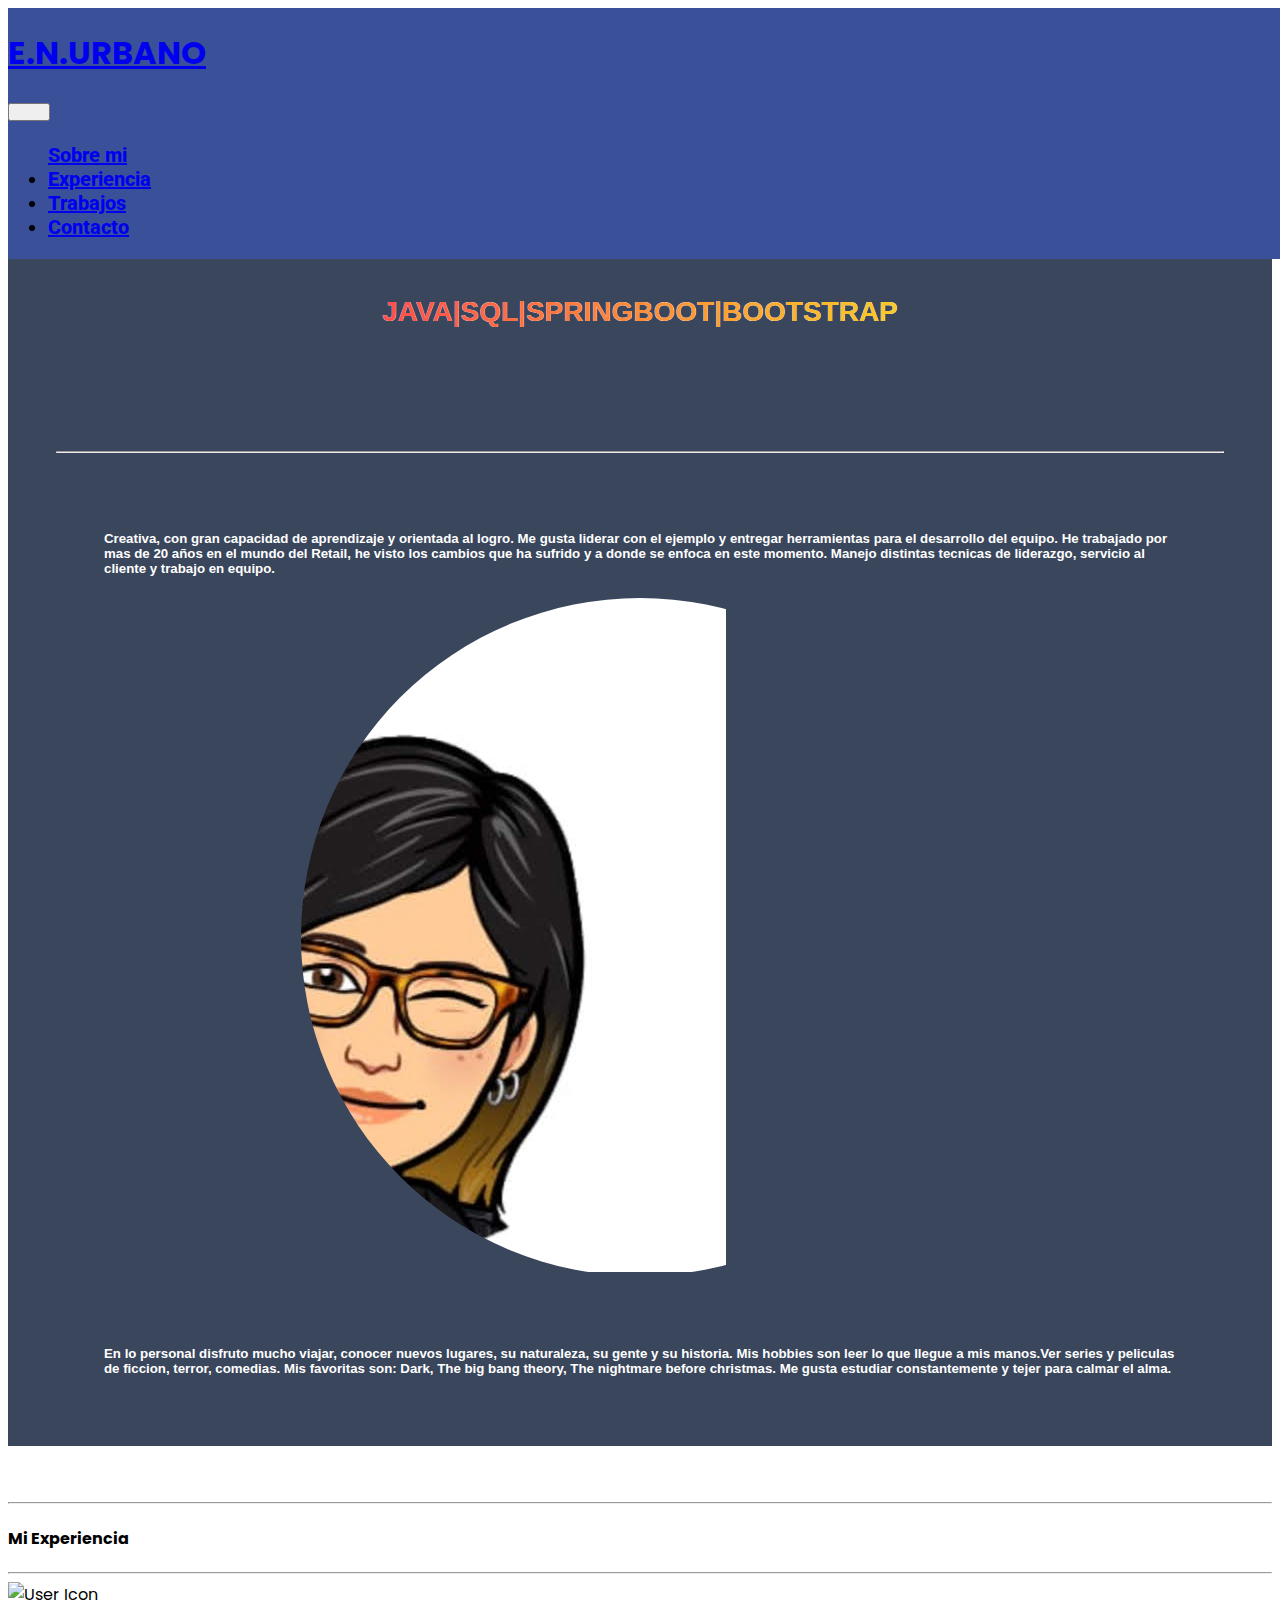
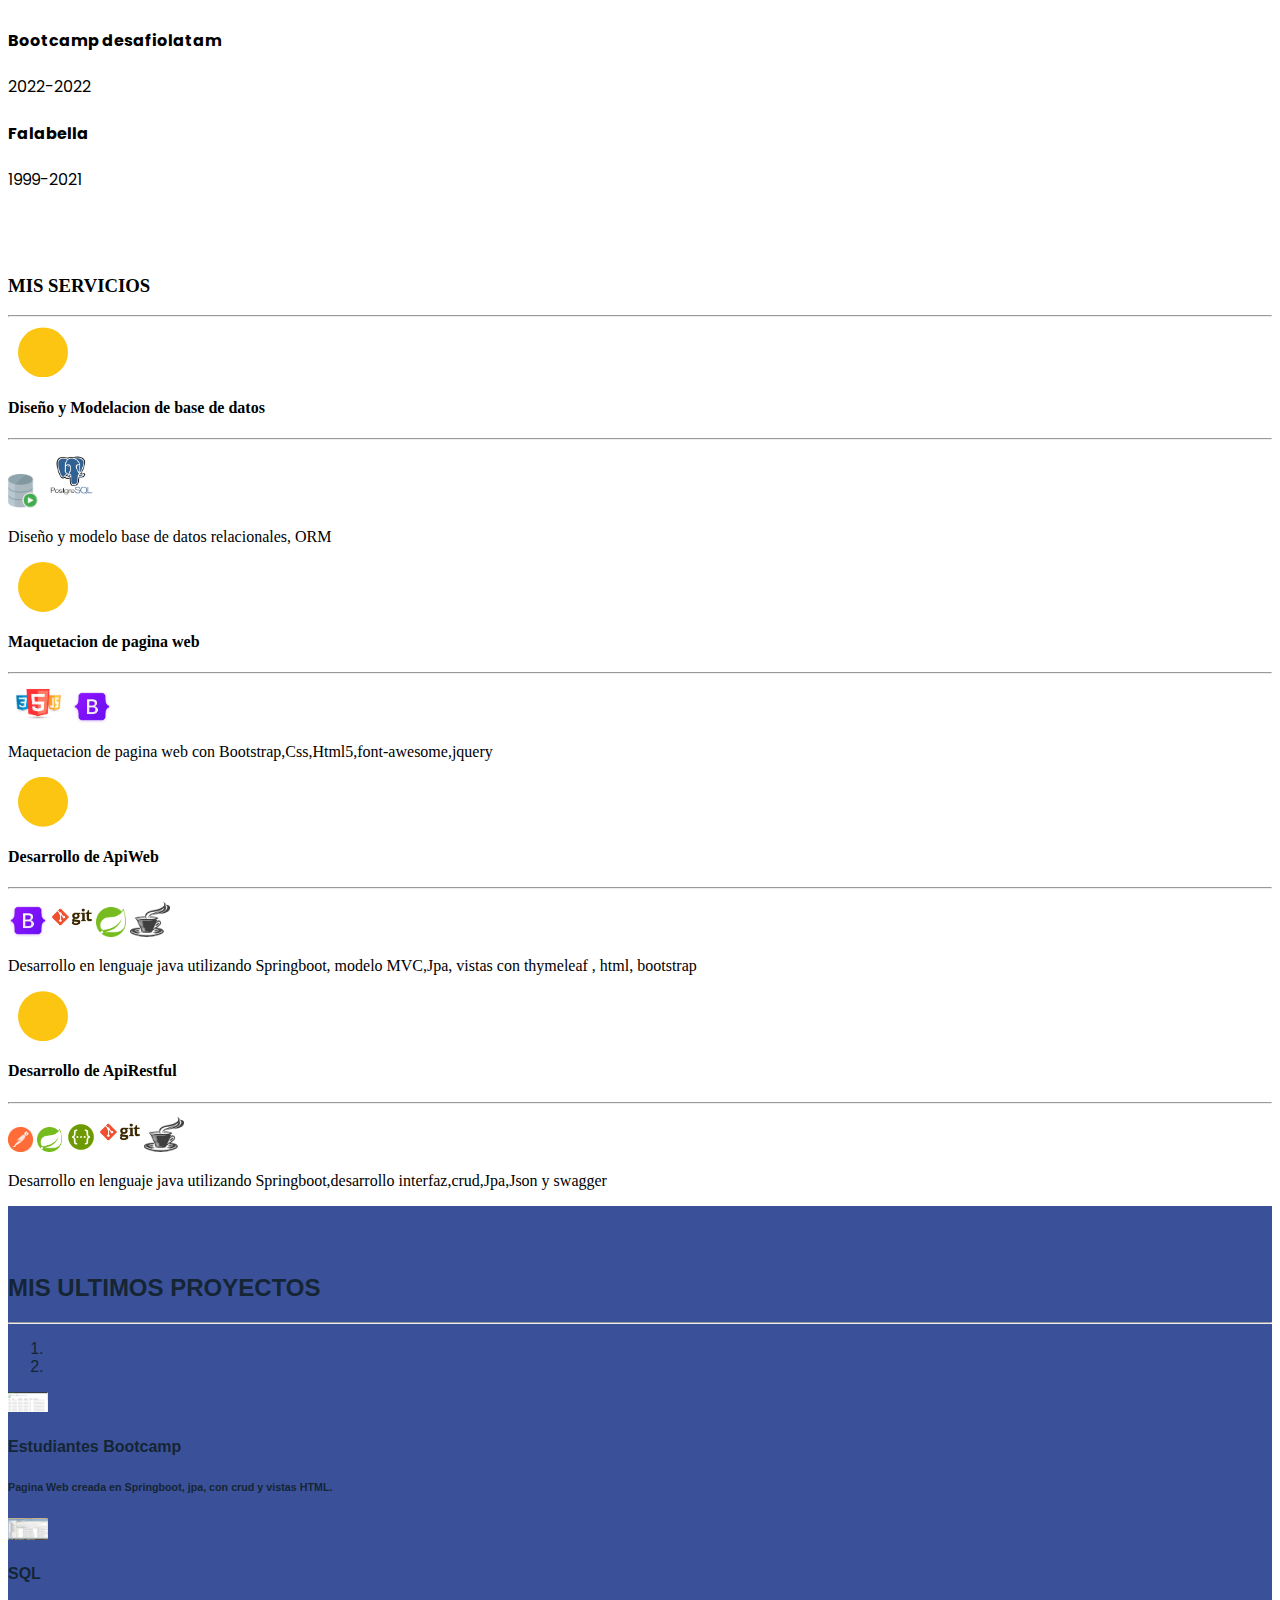
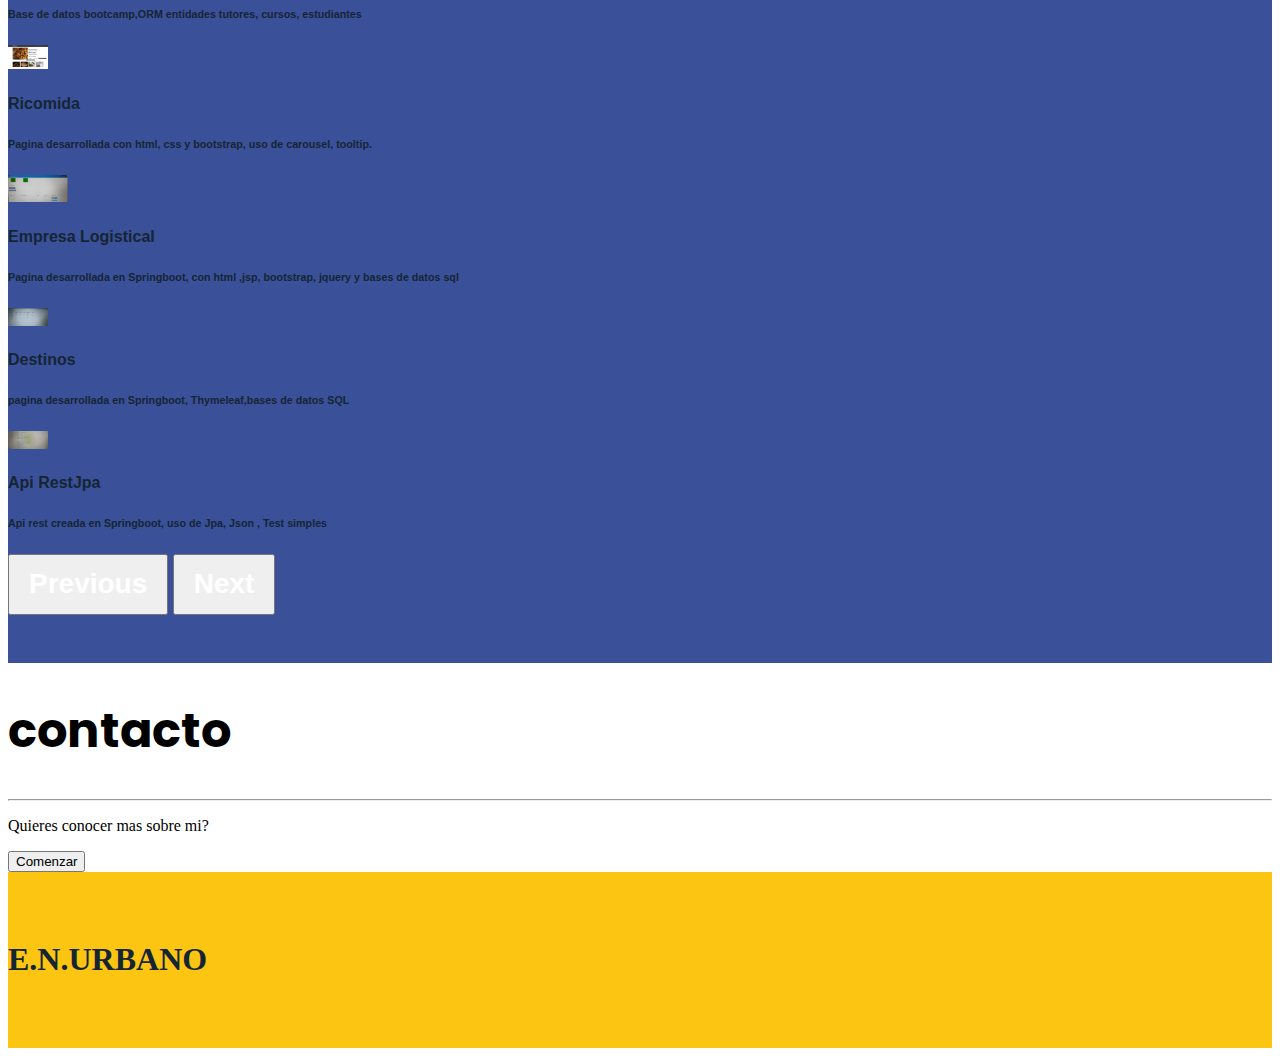
==== web.html @ 6cdb6275 "first commit" ====
<!DOCTYPE html>
<html lang="en">

<head>
  <meta charset="UTF-8">
  <meta http-equiv="X-UA-Compatible" content="IE=edge">
  <meta name="viewport" content="width=device-width, initial-scale=1.0">
  <link rel="preconnect" href="https://fonts.googleapis.com">
  <link rel="preconnect" href="https://fonts.gstatic.com" crossorigin>
  <link
    href="https://fonts.googleapis.com/css2?family=Lobster&family=Lobster+Two&family=Open+Sans:wght@300&family=Poppins:wght@200;300;600&family=Roboto:wght@300&display=swap"
    rel="stylesheet">
  <link rel="stylesheet" href="https://use.fontawesome.com/releases/v6.1.1/css/all.css"
    integrity="sha384-/frq1SRXYH/bSyou/HUp/hib7RVN1TawQYja658FEOodR/FQBKVqT9Ol+Oz3Olq5" crossorigin="anonymous">
  <link href="https://cdn.jsdelivr.net/npm/bootstrap@5.0.2/dist/css/bootstrap.min.css" rel="stylesheet"
    integrity="sha384-EVSTQN3/azprG1Anm3QDgpJLIm9Nao0Yz1ztcQTwFspd3yD65VohhpuuCOmLASjC" crossorigin="anonymous">
  <link rel="stylesheet" href="assets/css/style.css">
  <title>MI WEB</title>
</head>

<body>

  <nav id="menu" class="navbar fixed-top navbar-expand-lg">
    <div class="container">
      <a class="navbar-brand" href="#">
        <h1 id="identificador">E.N.URBANO</h1>
      </a>
      <button class="navbar-toggler" type="button" data-bs-toggle="collapse" data-bs-target="#navbarSupportedContent"
        aria-controls="navbarSupportedContent" aria-expanded="false" aria-label="Toggle navigation">
        <span class="navbar-toggler-icon"></span>
      </button>
      <div class="collapse navbar-collapse justify-content-end" id="navbarSupportedContent">
        <ul class="navbar-nav ms-auto>
                <li class=" nav-item">
          <a class="nav-link active" href="#sobre-mi">Sobre mi </a>
          </li>
          <li class="nav-item">
            <a class="nav-link" href="#MiExperiencia">Experiencia</a>
          </li>
          <li class="nav-item">
            <a class="nav-link" href="#MisultimosTrabajos">Trabajos</a>
          </li>
          <li class="nav-item">
            <a class="nav-link" href="#Contacto">Contacto</a>
          </li>
        </ul>
      </div>
    </div>
  </nav>
  <header id="hero-section">
    <div class="container  mt-5" id="skills">
      <div class="row align-items-center">
        <div class="col-md-12 col-12 text-nosotros d-none d-sm-block"> 
              <div class="container opacity-200 text-center ">
                <h3>
                <span style='--content:"YO SOY ELISA URBANO";--start-color:#007CF0;--end-color:#00DFD8;--delay:0s;'>YO SOY ELISA URBANO</span></h3>
                <hr class="hero-line opacity-200 mx-auto w-15">
                <h3>
                <span style='--content:"FULL STACK JAVA DEVELOPER";--start-color:#7928ca;--end-color:#ff0080;--delay:3.33s;'>FULL STACK JAVA DEVELOPER</span></h3>
                
                <i class="fa-solid fa-globe fa-4x"></i> 
                <br>
              <br>
                <h3>

                <span style='--content:"JAVA|SQL|SPRINGBOOT|BOOTSTRAP";--start-color:#FF4D4D;--end-color:#F9CB28;--delay:6.66s;'>JAVA|SQL|SPRINGBOOT|BOOTSTRAP</span>
            </h3>
            
            
            </div>
          </div>
            </div>  
          
      </div>
      
     
     
        <div class="contenido py-2">
    </div>
  </header>
  <main id="sobre-mi" class="pt-5 container-fluid ">
    
    <hr class="opacity-100 mx-auto w-25 ">
 
        <div class="container-fluid">
            <div class="row pt-3">
        <div class="col-md-4 col-12 mx-auto " id="presentavc" >
            <h5> Creativa, con gran capacidad de aprendizaje y 
              orientada al logro. Me gusta liderar con el ejemplo y entregar herramientas para el desarrollo del equipo.
              He trabajado por mas de 20 años en el mundo del Retail, he visto los cambios que ha sufrido y a donde se enfoca
              en este momento. Manejo distintas tecnicas de liderazgo, servicio al cliente y trabajo en equipo.
            </h5>
        </div>
        <div class="col-md-4 col-12 mx-auto" id="avatar">
            <img src="assets/img/avatar.jpg" class="img-fluid" weight="20" alt="20" >
          </div>
     
      <div class="col-md-4 col-12 mx-auto" id="presentavc" >
        <h5>En lo personal disfruto mucho viajar, conocer nuevos lugares, su naturaleza, su gente y su historia.
          Mis hobbies son leer lo que llegue a mis manos.Ver series y peliculas de ficcion, terror, comedias. Mis favoritas son: Dark, The big bang theory, The nightmare before christmas.
          Me gusta estudiar constantemente y tejer para calmar el alma.</h5>
      </div>
    </div> 
</div>

    
  </main>
 
 
  <section class="container text-center my-3 d-none d-sm-block" id="MiExperiencia">
    <hr class="hero-line text-dark opacity-200 mx-auto w-25">
    <h4 class="text-center text-uppercase">Mi Experiencia</h4>
    <hr class="hero-line opacity-200 mx-auto w-25">
    <div class="row pt-5">
      
      <div class="col-md-6 col-12 text-center">
        <img src="http://blog.desafiolatam.com/wp-content/uploads/2017/06/giphy-1.gif" id="icon" alt="User Icon" data-bs-toggle="tooltip" data-bs-placement="top" title="full stack java developer"></i></i>
        <h4> Bootcamp desafiolatam</h4>
        <p>2022-2022</p>
      </div>
      <div class="col-md-6 col-12 text-center mb-6">
        <i class="fa-solid fa-f fa-6x" data-bs-toggle="tooltip" data-bs-placement="top" title="jefe de ventas"></i>
        <h4>Falabella</h4>
        <p>1999-2021</p>
      </div>
     
    </div>

  </section>

  <main class="pt-5 container">
    <div>
      <h3 class="text-center fw-ligth text-uppercase">MIS SERVICIOS</h3>
      <hr class="hero-line text-dark opacity-200 mx-auto w-25">
      <div class="row pt-3">
        <div  class="col-md-3 col-12 card py-3 mx-auto shadow p-3 mb-5 bg-white rounded">
          <div id="mis_servicios" class="container text-center">
          <i class="fa-solid fa-database fa-2x"></i>
          </div>
          <div class=" container  text-center">
            <h4 id="card-1" >Diseño y Modelacion de base de datos</h4>
            <hr class="hero-line text-dark opacity-200 mx-auto w-25">
           
             <img src="assets/img/sqldeveloper_image.png" id="icon" width="30" ></i>
             <img src="assets/img/logoPostgreSQL.png" id="icon" width="60"></i>
          <p>
            Diseño y modelo base de datos relacionales, ORM  </p>
        </div>
        </div>
        <div class="col-md-3 col-12 card py-3 mx-auto shadow p-3 mb-5 bg-white rounded">
          <div id="mis_servicios" class="container  text-center">
            <i class="fa-solid fa-globe fa-2x"></i>
          </div>
          <div class=" container  text-center">
            <h4 id="card-1" >Maquetacion de pagina web</h4>
            <hr class="hero-line text-dark opacity-200 mx-auto w-25">
           
             <img src="assets/img/html_image.png" id="icon" width="60" ></i>
             <img src="assets/img/bootstrap_image.jfif" id="icon" width="40"></i>
          <p>Maquetacion de pagina web con Bootstrap,Css,Html5,font-awesome,jquery</p>
          
          </div>
        </div>
        <div  class="col-md-3 col-12 card py-3 mx-auto shadow p-3 mb-5 bg-white rounded">
          <div id="mis_servicios" class="container text-center">
            <i class="fa-sharp fa-solid fa-code fa-2x"></i>
          </div>
          <div class=" container  text-center">
            <h4 id="card-1" >Desarrollo de ApiWeb</h4>
            <hr class="hero-line text-dark opacity-200 mx-auto w-25">
           
             <img src="assets/img/bootstrap_image.jfif" id="icon" width="40" ></i>
             <img src="assets/img/git_image.png" id="icon" width="40" ></i>
             <img src="assets/img/spring_image.png" id="icon" width="30" ></i>
             <img src="assets/img/JAVA_imagen.png" id="icon" width="40"></i>
          <p>Desarrollo en lenguaje java utilizando Springboot, modelo MVC,Jpa, vistas con thymeleaf , html, bootstrap</p>
          
          </div>
        </div>
        <div class="col-md-3 col-12 card py-3 mx-auto shadow p-3 mb-5 bg-white rounded">
          <div id="mis_servicios" class="container text-center">
            <i class="fa-sharp fa-solid fa-code fa-2x"></i>
          </div>
          <div class=" container  text-center">
            <h4 id="card-1">Desarrollo de ApiRestful</h4>
            <hr class="hero-line text-dark opacity-200 mx-auto w-25">
           
             <img src="assets/img/postman_image.png" id="icon" width="25" ></i>
             <img src="assets/img/spring_image.png" id="icon" width="25" ></i>
             <img src="assets/img/swagger_image.png" id="icon" width="30" ></i>
             <img src="assets/img/git_image.png" id="icon" width="40" ></i>
             <img src="assets/img/JAVA_imagen.png" id="icon" width="40"></i>
          <p>Desarrollo en lenguaje java utilizando Springboot,desarrollo interfaz,crud,Jpa,Json y swagger</p>
          
          </div>
        </div>
  </main>
  <section class="container-fluid mt-3">
    <div class="container-fluid  my-4  " id="MisultimosTrabajos">
    
        <h2 class="text-center text-dark pt-5">MIS ULTIMOS PROYECTOS</h2>
        <hr class="hero-line text-dark opacity-200 mx-auto w-25">
    <!--categoorias-->

    <div id="carouselExampleindicators" class="carousel slide" data-bs-ride="carousel">
      <ol class="carousel-indicators">
        <li data-bs-target="#carouselExampleindicators" data-bs-slide-to="0" class="active"></li>
        <li data-bs-target="#carouselExampleindicators" data-bs-slide-to="1"></li>
      </ol>

      <!-- Wrapper for slides -->
      <div class="carousel-inner">
        <div class="carousel-item active">
          <div class="row">
             <div class="col-sm-4 col-12 my-3">
                <div class="card" width="20rem">

                    <img src="assets/img/IMG-20220803-WA0016.jpg" class="card-img-top" width="40"  alt="colaciones">
                    <div class="card-body">
                      <h4>Estudiantes Bootcamp</h4>
                      <h6> Pagina Web creada en Springboot, jpa, con crud y vistas HTML.</h6>
                    </div>
                  </div>
              </div>
              <div class="col-sm-4 col-12 my-3">
                <div class="card" width="20rem">
                  <img src="assets/img/foto sql.jpg" class="card-img-top" width="40"  alt="colaciones">
                  <div class="card-body" width="10rem">
                    <h4>SQL</h4>
                    <h6>Base de datos bootcamp,ORM entidades tutores, cursos, estudiantes
                       </h6>
        
        
                  </div>
                </div>
              </div>
              <div class="col-sm-4 col-12 my-3">
                <div class="card" width="20rem">
                  <img src="assets/img/ricomida.png" class="card-img-top" width="40"  alt="colaciones">
                  <div class="card-body"width="10rem">
                    <h4>Ricomida</h4>
                    <h6>Pagina desarrollada con html, css y bootstrap, uso de carousel, tooltip.</h6>
        
        
                  </div>
                </div>
              </div>
           
          </div>
        </div>

        <div class="carousel-item">
          <div class="row">
           
              <div class="col-sm-4 col-12 my-3">
                <div class="card" width="20rem">
                  <img src="assets/img/IMG_20221019_233856121_2.jpg" class="card-img-top" width="60"  alt="colaciones">
                  <div class="card-body"width="10rem">
                    <h4 id="card-2">Empresa Logistical</h4>
                    <h6>Pagina desarrollada en Springboot, con html ,jsp, bootstrap, jquery y  bases de datos sql</h6>
    
                  </div>
                </div>
              </div>
              <div class="col-sm-4 col-12 my-3">
                <div class="card" width="20rem">
                  <img src="assets/img/IMG_20221020_022449440.jpg" class="card-img-top" width="40" alt="colaciones">
                  <div class="card-body">
                    <h4 id="card-1">Destinos</h4>
                    <h6>pagina desarrollada en Springboot, Thymeleaf,bases de datos SQL</h6>
                  </div>
                </div>
              </div>
              <div class="col-sm-4 col-12 my-3">
                <div class="card" width="20rem">
                  <img src="assets/img/IMG_20221020_173612573.jpg" class="card-img-top" width="40" alt="colaciones">
                  <div class="card-body">
                    <h4 id="card-3">Api RestJpa</h4>
                    <h6>Api rest creada en Springboot, uso de Jpa, Json , Test simples</h6>
    
                  </div>
                </div>
              </div>
              <button class="carousel-control-prev" type="button" data-bs-target="#carouselExampleIndicators"
              data-bs-slide="prev" >
              <span class="carousel-control-prev-icon" aria-hidden="true"></span>
              <span class="visually-hidden">Previous</span>
            </button>
            <button class="carousel-control-next" type="button" data-bs-target="#carouselExampleIndicators"
              data-bs-slide="next">
              <span class="carousel-control-next-icon" aria-hidden="true"></span>
              <span class="visually-hidden">Next</span>
            </button>
          </div>
         
        </div>
      </div>
    </div>
  

    </div>
  </section>
  <aside id="Contacto" class="container text-center py-5">
    <h1 class="text-uppercase fw-bold">contacto</h1>
    <hr class="hero-line  opacity-200 mx-auto w-25">
    <div class="mb-5">
      <p>Quieres conocer mas sobre mi?</p>
      <a href="https://zv75a06tc45.typeform.com/to/HGmWLoMf" target="_blank" ;="">
      <button class="btn bg-secondary text-white">Comenzar</button></a>
    </div>
  </aside>
  <footer id="redes" class="container-fluid">
    <div class="row">
     <div class="col-sm-6 col-12 container-fluid">
       <h1 class="text-center ">E.N.URBANO</h1>
     </div>
     <div class="col-sm-6 col-12 text-center justify-content-evenly">
       <a href="https://github.com/eurbano5090" target="_blank" ;="">
      <i class="fa-brands fa-github fa-2x mx-2"></i></a>
      <a href="https://mobile.twitter.com/roce1698" target="_blank" ;="">
      <i class="fa-brands fa-twitter fa-2x mx-2"></i></a>
      <a href="https://www.linkedin.com/in/enurbanomz" target="_blank" ;="">
      <i class="fa-brands fa-linkedin fa-2x mx-2"></i></a>
      <a href="https://www.facebook.com/elisa.n.meza" target="_blank" ;="">
      <i class="fa-brands fa-facebook-square fa-2x mx-2"></i></a>
    </div>
    </div>

  </footer>



  <script src="https://code.jquery.com/jquery-3.5.0.js"></script>
  <script src="https://cdn.jsdelivr.net/npm/@popperjs/core@2.10.2/dist/umd/popper.min.js"
    integrity="sha384-7+zCNj/IqJ95wo16oMtfsKbZ9ccEh31eOz1HGyDuCQ6wgnyJNSYdrPa03rtR1zdB"
    crossorigin="anonymous"></script>
  <script src="https://cdn.jsdelivr.net/npm/bootstrap@5.1.3/dist/js/bootstrap.min.js"
    integrity="sha384-QJHtvGhmr9XOIpI6YVutG+2QOK9T+ZnN4kzFN1RtK3zEFEIsxhlmWl5/YESvpZ13"
    crossorigin="anonymous"></script>
  <script src="assets/js/script.js"></script>
</body>

</html>
---- assets/css/style.css ----
nav{
    font-family: "Roboto";
    background-color:#3A5199;
    font-size:20px;
    font-weight: 800;
    position: fixed;
    width: 100vw;
    text-decoration: none;
    z-index: 1;
}
#skills{
    background-color: #3a465c;
    display: grid;
    padding-top: 3rem;
   
  
}
#identificador{
    font-family:"Poppins";
    font-size: 32px;
    font-weight: 700;
}
span{ 
    font-family: 'Plus Jakarta Sans', sans-serif;
    font-size: 28px;
    font-weight: 600;
    text-align: center;
    margin: 0 0 12px;
    color:#fff;
    display:block;
    line-height: 1.1;
    padding: 0 13px;
    position: relative;
}
#hero-section{
    background-color:#3a465c;
    padding-top: 3rem;
    padding-bottom: 3rem;
}

#sobre-mi{
    background-color: #3a465c;
    color: #fff;
    font-family: 'Plus Jakarta Sans', sans-serif;
    font-weight: 600;
    padding-left: 3rem;
    padding-right: 3rem;
    padding-top: 3rem;
    padding-bottom: 3rem;
    
}

#MiExperiencia{
    font-family: "Poppins";
    padding-top:3rem;
    padding-bottom: 3rem;
   
}
#avatar{
    float: center;
   
    shape-outside: circle();
    clip-path: circle();
   
 
}
#mis_servicios{
    float: center;
    width: 50px;
    height: 50px;
    margin: 10px;
    shape-outside: circle();
    clip-path: circle();
    background: #fbc512;
 
}
#MiExperiencia h2{
    font-weight: 600;
    font-size: 48px;
}
#MisultimosTrabajos{
    font-family: 'Plus Jakarta Sans', sans-serif;
    background-color: #3A5199;
    color: #152534;
    padding-bottom:3rem ;
    padding-top: 3rem;
   
}
#Contacto h1{
    font-family: "Poppins";
    font-size: 48px;
}
#presentavc{
    color: #fff;
    font-family: 'Plus Jakarta Sans', sans-serif;
    font-weight:400;
    padding-top: 3rem;
    padding-left: 3rem;
    padding-right: 3rem;
  
}
footer{
    background-color: #fbc512;
    padding-top: 3rem;
    padding-bottom: 3rem;
    color: #152534;
}
#redes a{
    color:#152534;
    text-decoration: none;
}
span::before{
    background: linear-gradient(90deg,var(--start-color),var(--end-color));
    content:var(--content);
    position: absolute;
    -webkit-background-clip: text;
    -webkit-text-fill-color: transparent;
    animation: animated 9s infinite;
    animation-delay: var(--delay);
}

@keyframes animated{
    0%, 16.667%, 100%{
        opacity: 1;
    }
    33.333%, 83.333%{
        opacity: 0;
    }
}
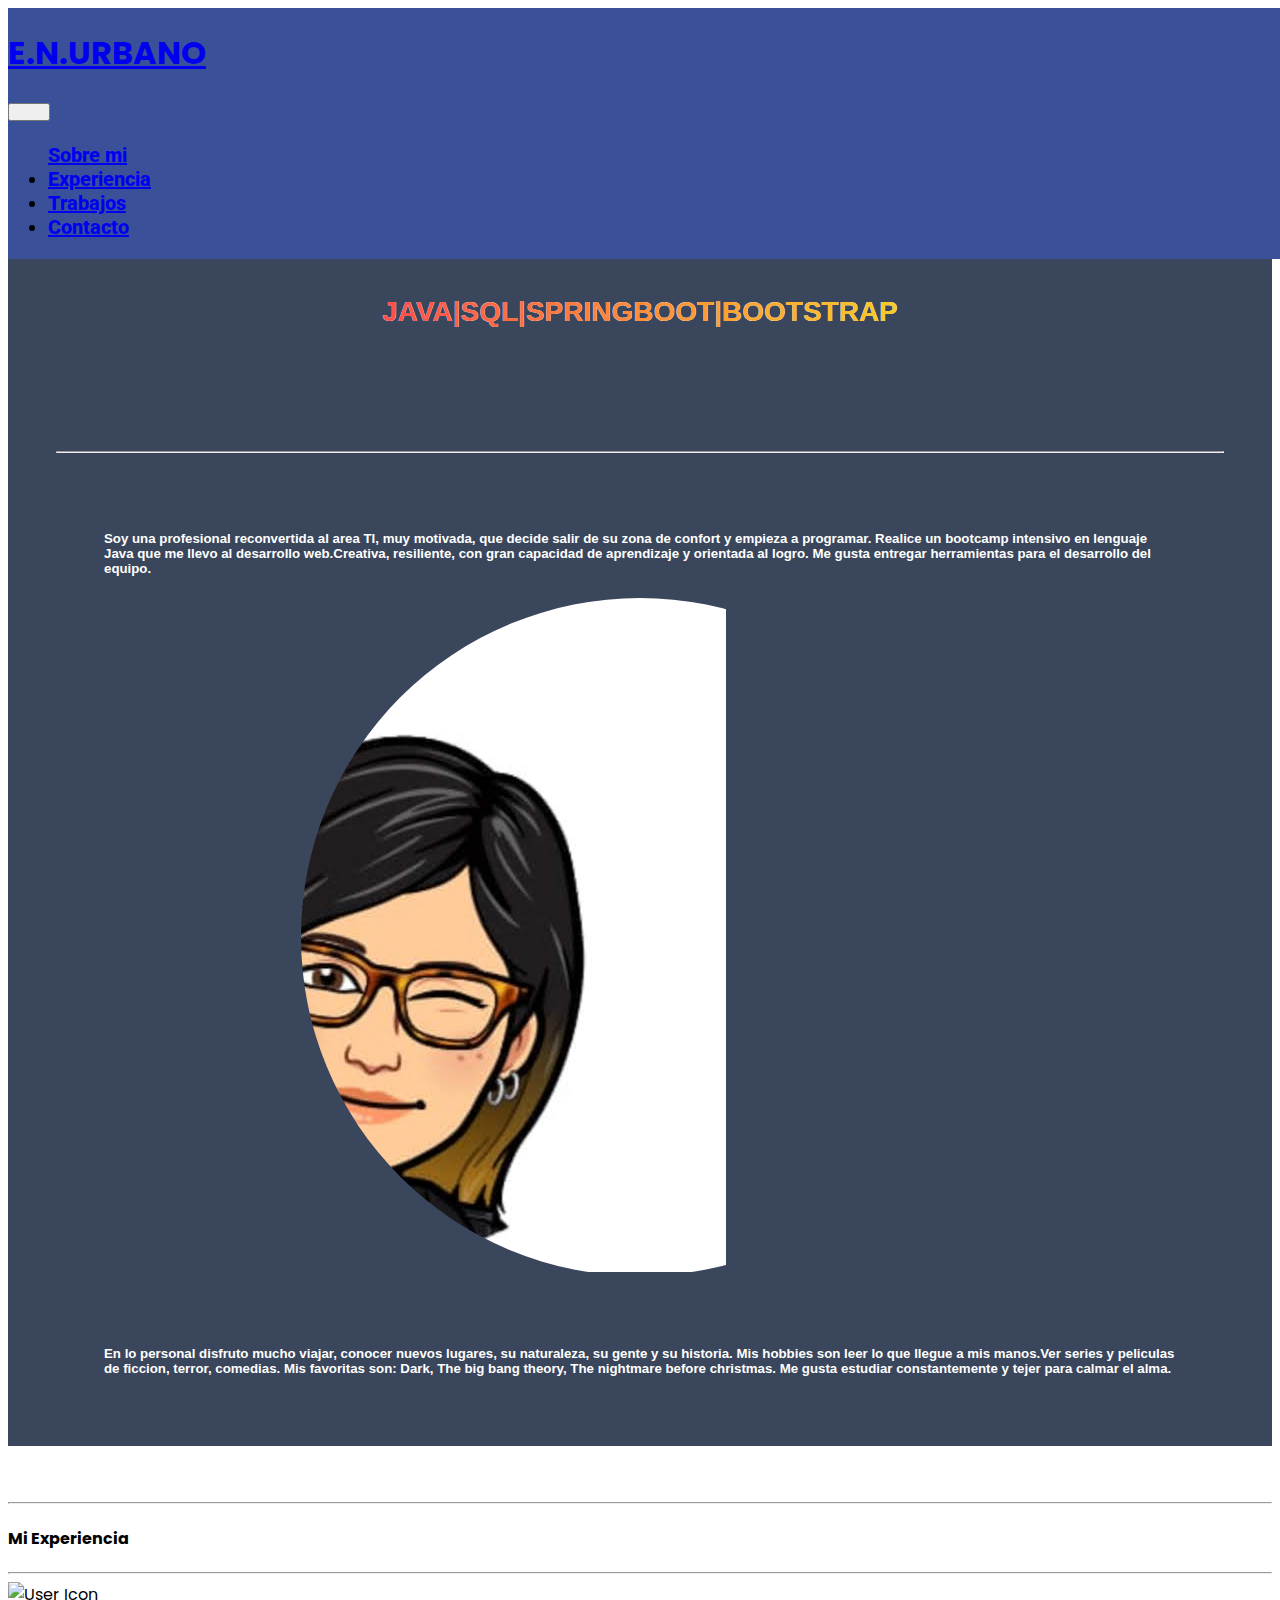
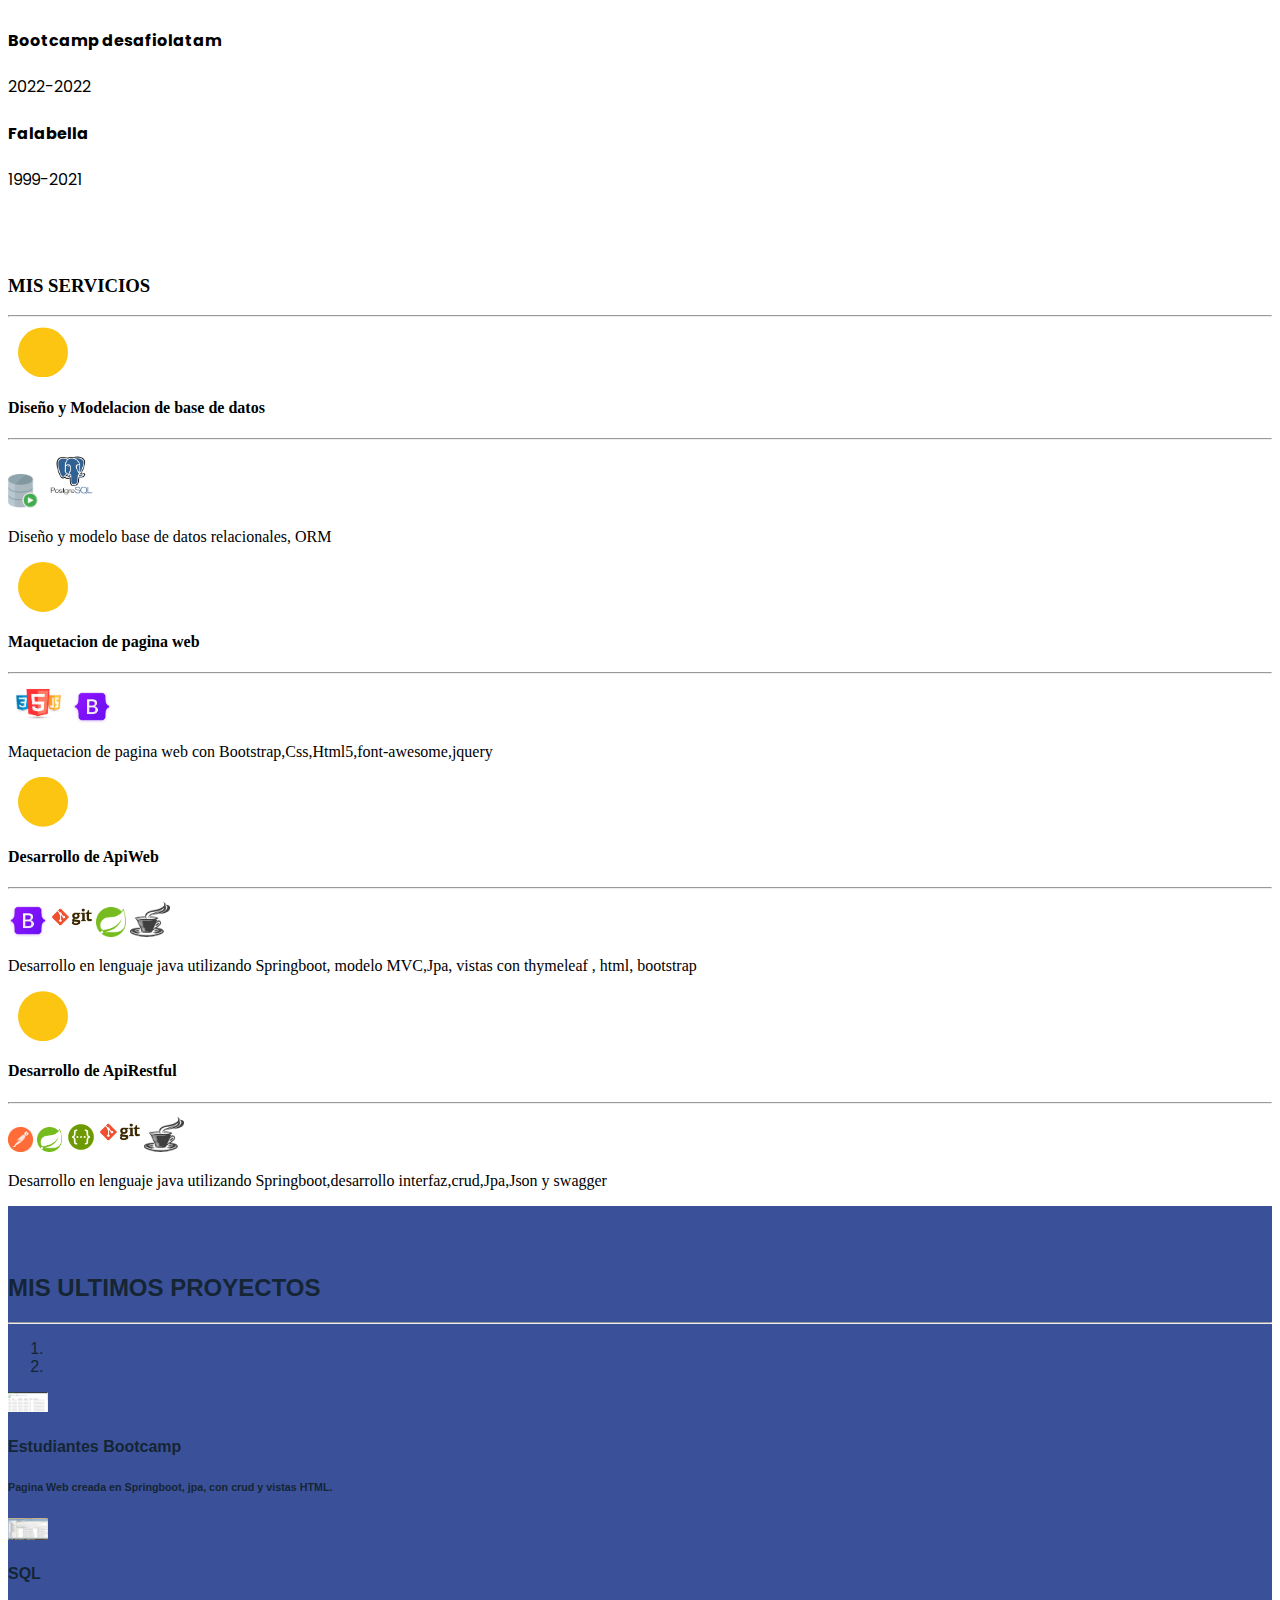
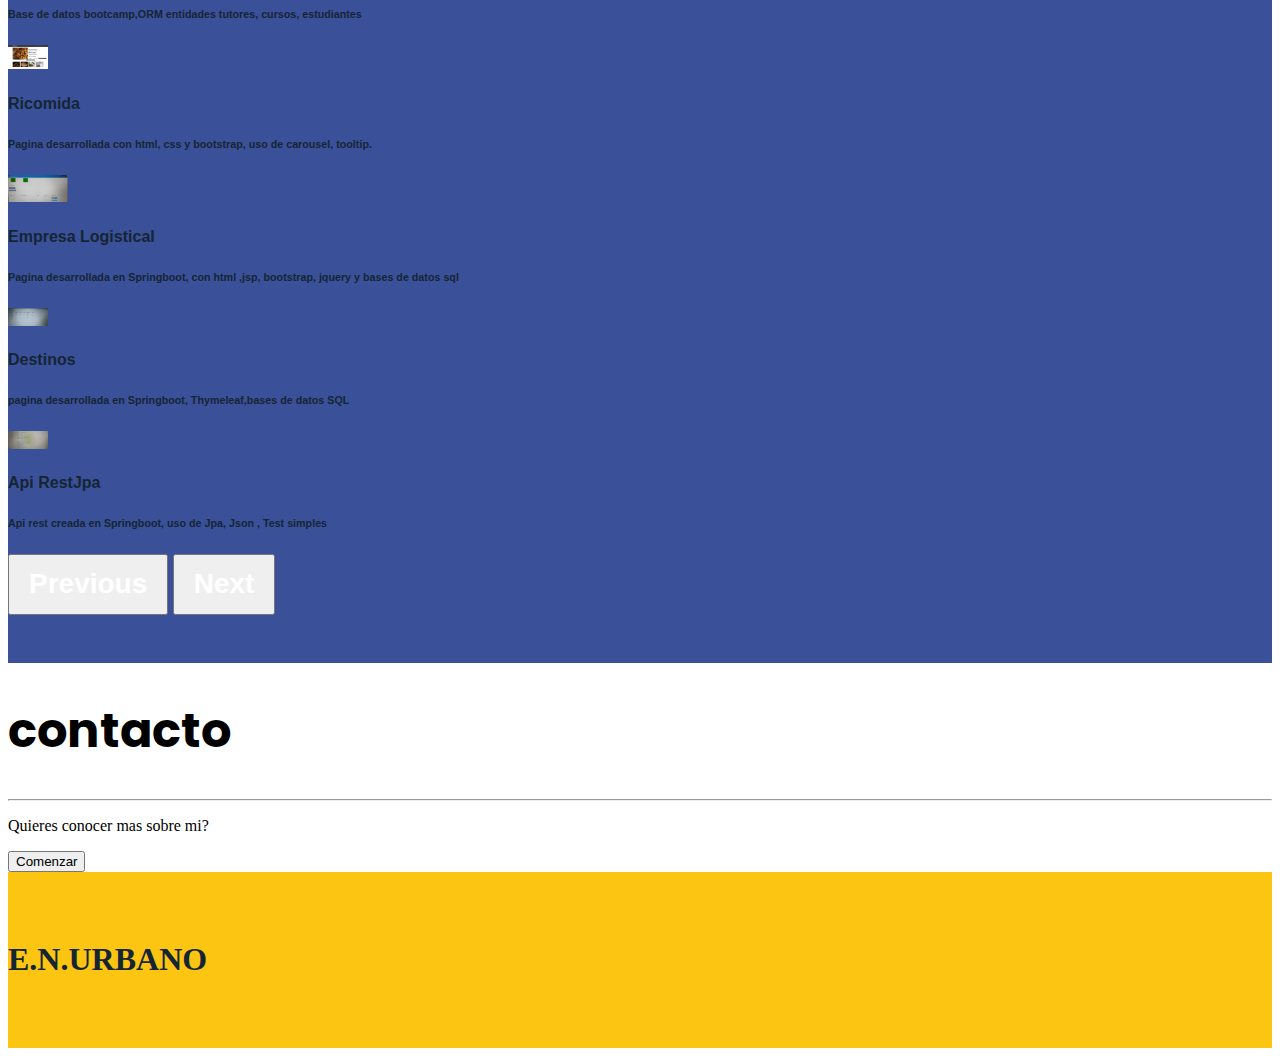
==== commit f35230a9: "cambio sobremi" ====
--- a/web.html
+++ b/web.html
@@ -85,10 +85,9 @@
         <div class="container-fluid">
             <div class="row pt-3">
         <div class="col-md-4 col-12 mx-auto " id="presentavc" >
-            <h5> Creativa, con gran capacidad de aprendizaje y 
-              orientada al logro. Me gusta liderar con el ejemplo y entregar herramientas para el desarrollo del equipo.
-              He trabajado por mas de 20 años en el mundo del Retail, he visto los cambios que ha sufrido y a donde se enfoca
-              en este momento. Manejo distintas tecnicas de liderazgo, servicio al cliente y trabajo en equipo.
+            <h5>  Soy una profesional reconvertida al area TI, muy motivada, que decide salir de su zona de confort y 
+              empieza a programar. Realice un bootcamp intensivo en lenguaje Java que me llevo al desarrollo web.Creativa, resiliente, con gran capacidad de aprendizaje y 
+              orientada al logro. Me gusta entregar herramientas para el desarrollo del equipo.
             </h5>
         </div>
         <div class="col-md-4 col-12 mx-auto" id="avatar">
